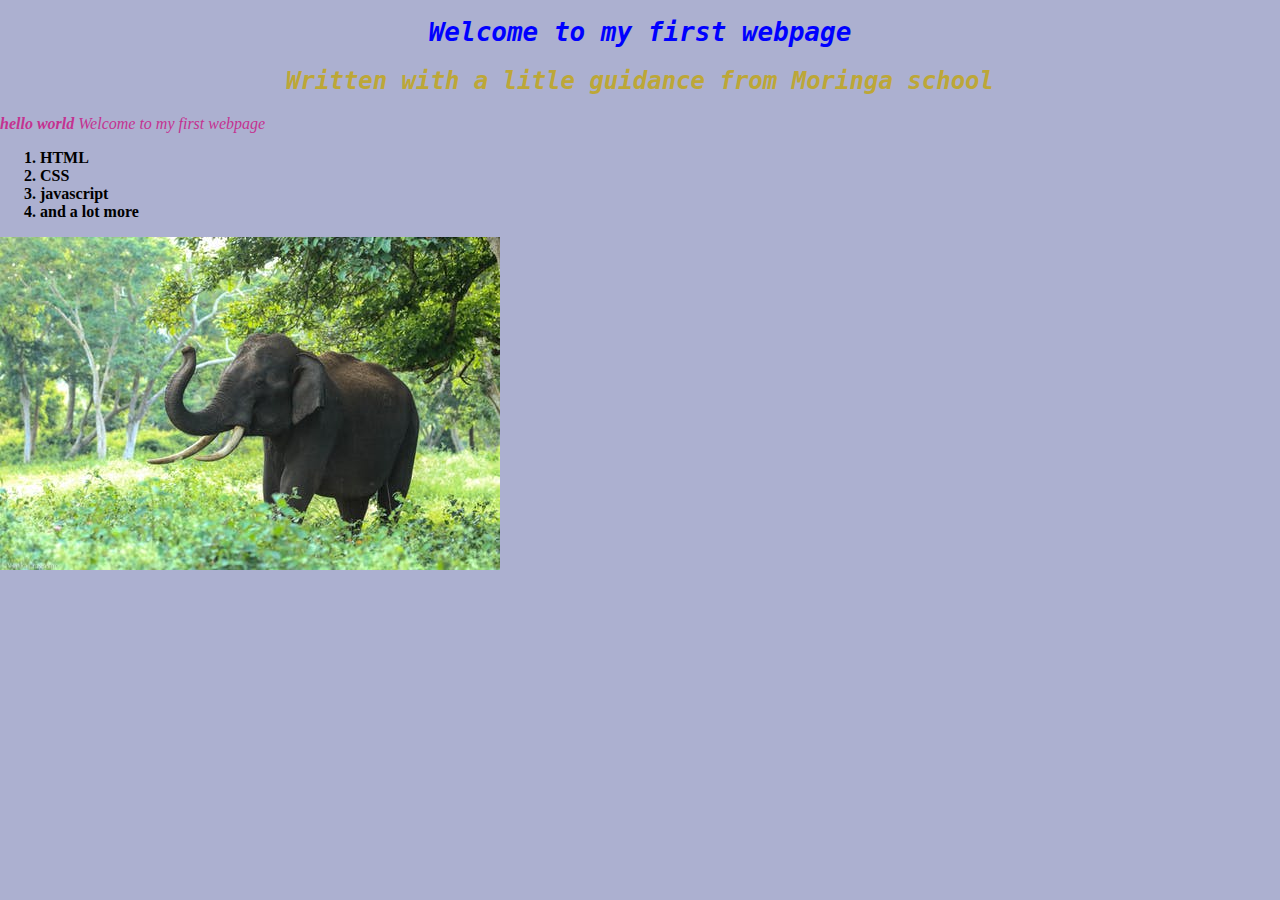
==== index.html @ eae29c54 "change name of favorite-things.html file to index.html." ====
<!DOCTYPE html>
<html>
  <head>
    <h1><em>Welcome to my first webpage</em></h1>
     <link href="styles.css" rel="stylesheet" type="text/css">
    <h2><em>Written with a litle guidance</em> from <em>Moringa school</em></h2>
  </head>
  <body>
    <p><strong>hello world</strong> <em>Welcome to my first webpage</em></p>
    <ol>
      <li><strong>HTML</strong></li>
      <li><strong>CSS</strong></li>
      <li><strong>javascript</strong></li>
      <li><strong>and a lot more</strong></li>
    </ol>
    <img src= "images/elephant.jpeg" alt= "a grey elephant that is running throught the grassy fields">
    </body>
</html>
---- styles.css ----
h1{
  color: blue;
  text-align: center;
  font-size: 120;
  font-family: monospace;

}
h2{
  text-align:center;
  color:#BDA737;
  font-style: italic;
  font-family: cursive ,monospace , sans-sans-serif;

}
body{
  background-color:#ACB0D0;
  margin:0 auto;
}
li{
   font-weight: bold;

}
p{
  font-style: italic;
  color:#C43290;
}
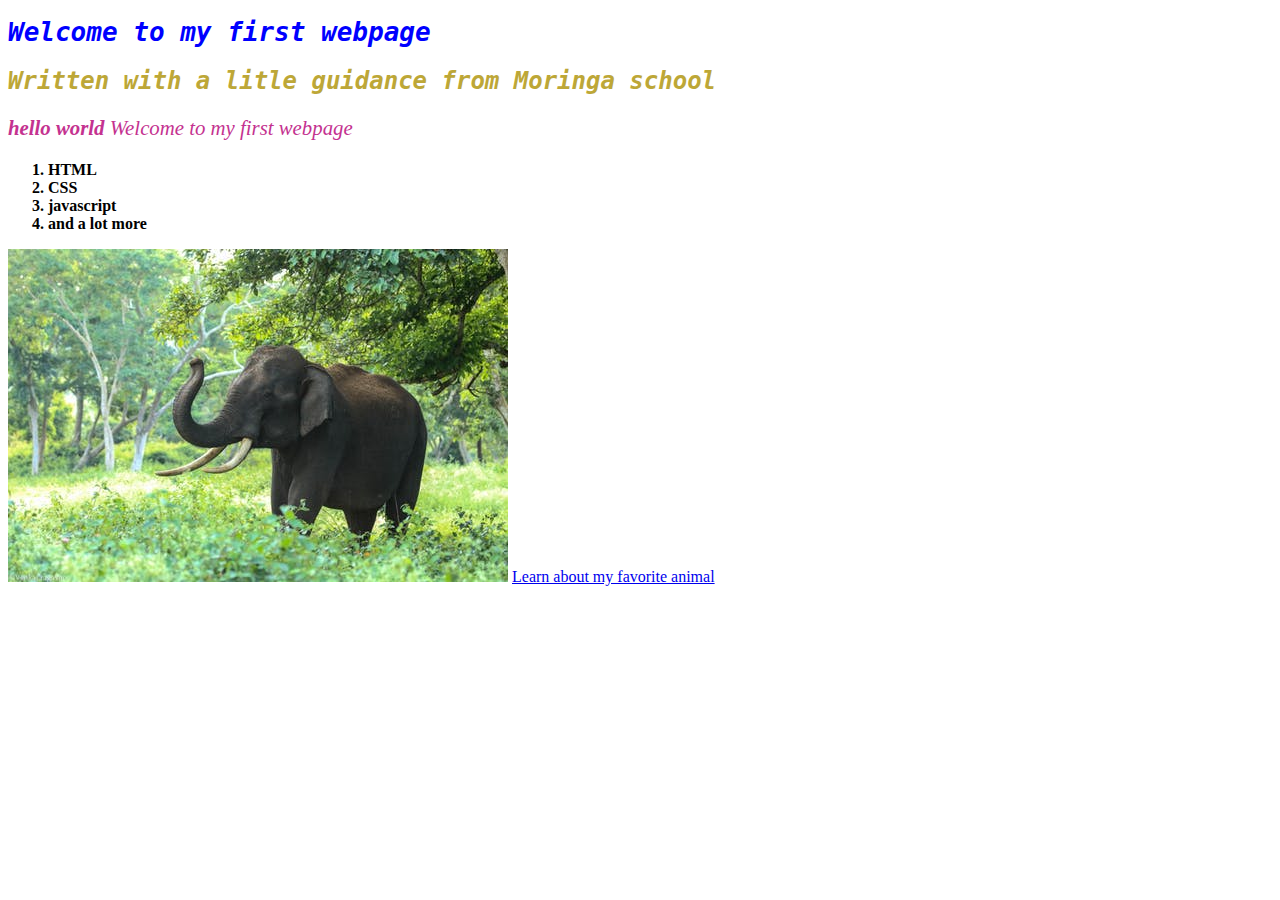
==== commit d9e73b97: "added link" ====
--- a/index.html
+++ b/index.html
@@ -14,5 +14,7 @@
       <li><strong>and a lot more</strong></li>
     </ol>
     <img src= "images/elephant.jpeg" alt= "a grey elephant that is running throught the grassy fields">
+    <a href="another_page.html">Learn about my favorite animal</a>
     </body>
+
 </html>
--- a/styles.css
+++ b/styles.css
@@ -1,26 +1,26 @@
 h1{
   color: blue;
-  text-align: center;
   font-size: 120;
   font-family: monospace;
 
 }
 h2{
-  text-align:center;
   color:#BDA737;
   font-style: italic;
   font-family: cursive ,monospace , sans-sans-serif;
-
-}
-body{
-  background-color:#ACB0D0;
-  margin:0 auto;
+  padding-right: 30px
 }
 li{
    font-weight: bold;
+}
 
-}
 p{
   font-style: italic;
   color:#C43290;
+  font-size:1.3em;
 }
+img{
+  width:500;
+  height:100;
+
+}
